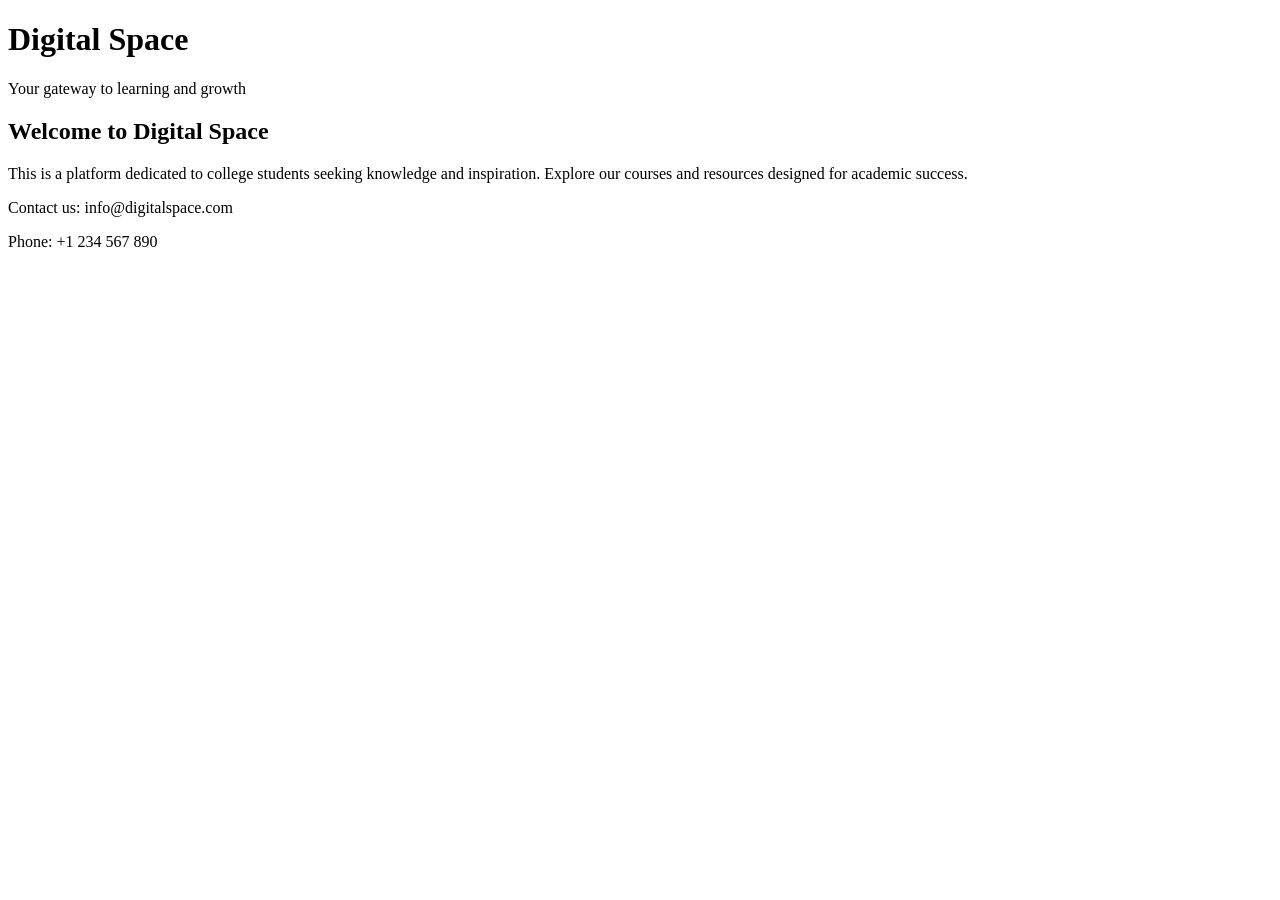
==== index.html @ 8064796b "Rename INDEX.html to index.html" ====
<!DOCTYPE html>
<html lang="en">
<head>
    <meta charset="UTF-8">
    <meta name="viewport" content="width=device-width, initial-scale=1.0">
    <title>Digital Space</title>
    <link rel="stylesheet" href="styles.css">
</head>
<body>
    <header>
        <h1>Digital Space</h1>
        <p>Your gateway to learning and growth</p>
    </header>
    <main>
        <section>
            <h2>Welcome to Digital Space</h2>
            <p>This is a platform dedicated to college students seeking knowledge and inspiration. Explore our courses and resources designed for academic success.</p>
        </section>
    </main>
    <footer>
        <p>Contact us: info@digitalspace.com</p>
        <p>Phone: +1 234 567 890</p>
    </footer>
</body>
</html>
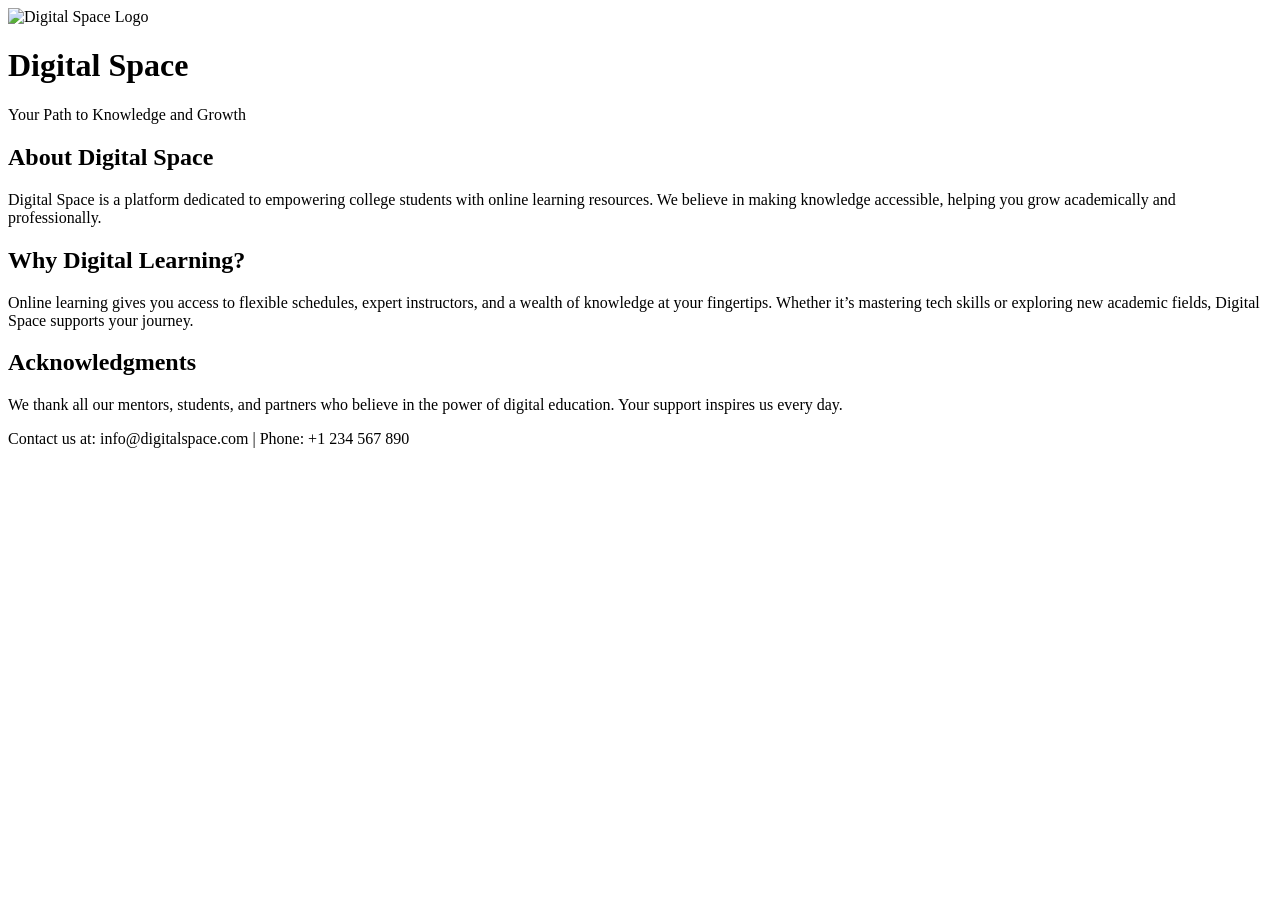
==== commit 0d157e38: "Update index.html" ====
--- a/index.html
+++ b/index.html
@@ -8,18 +8,29 @@
 </head>
 <body>
     <header>
+        <div class="logo">
+            <!-- Add your logo here, or put an image tag with a placeholder -->
+            <img src="logo.png" alt="Digital Space Logo">
+        </div>
         <h1>Digital Space</h1>
-        <p>Your gateway to learning and growth</p>
+        <p>Your Path to Knowledge and Growth</p>
     </header>
     <main>
-        <section>
-            <h2>Welcome to Digital Space</h2>
-            <p>This is a platform dedicated to college students seeking knowledge and inspiration. Explore our courses and resources designed for academic success.</p>
+        <section class="about">
+            <h2>About Digital Space</h2>
+            <p>Digital Space is a platform dedicated to empowering college students with online learning resources. We believe in making knowledge accessible, helping you grow academically and professionally.</p>
+        </section>
+        <section class="why">
+            <h2>Why Digital Learning?</h2>
+            <p>Online learning gives you access to flexible schedules, expert instructors, and a wealth of knowledge at your fingertips. Whether it’s mastering tech skills or exploring new academic fields, Digital Space supports your journey.</p>
+        </section>
+        <section class="acknowledgments">
+            <h2>Acknowledgments</h2>
+            <p>We thank all our mentors, students, and partners who believe in the power of digital education. Your support inspires us every day.</p>
         </section>
     </main>
     <footer>
-        <p>Contact us: info@digitalspace.com</p>
-        <p>Phone: +1 234 567 890</p>
+        <p>Contact us at: info@digitalspace.com | Phone: +1 234 567 890</p>
     </footer>
 </body>
 </html>
